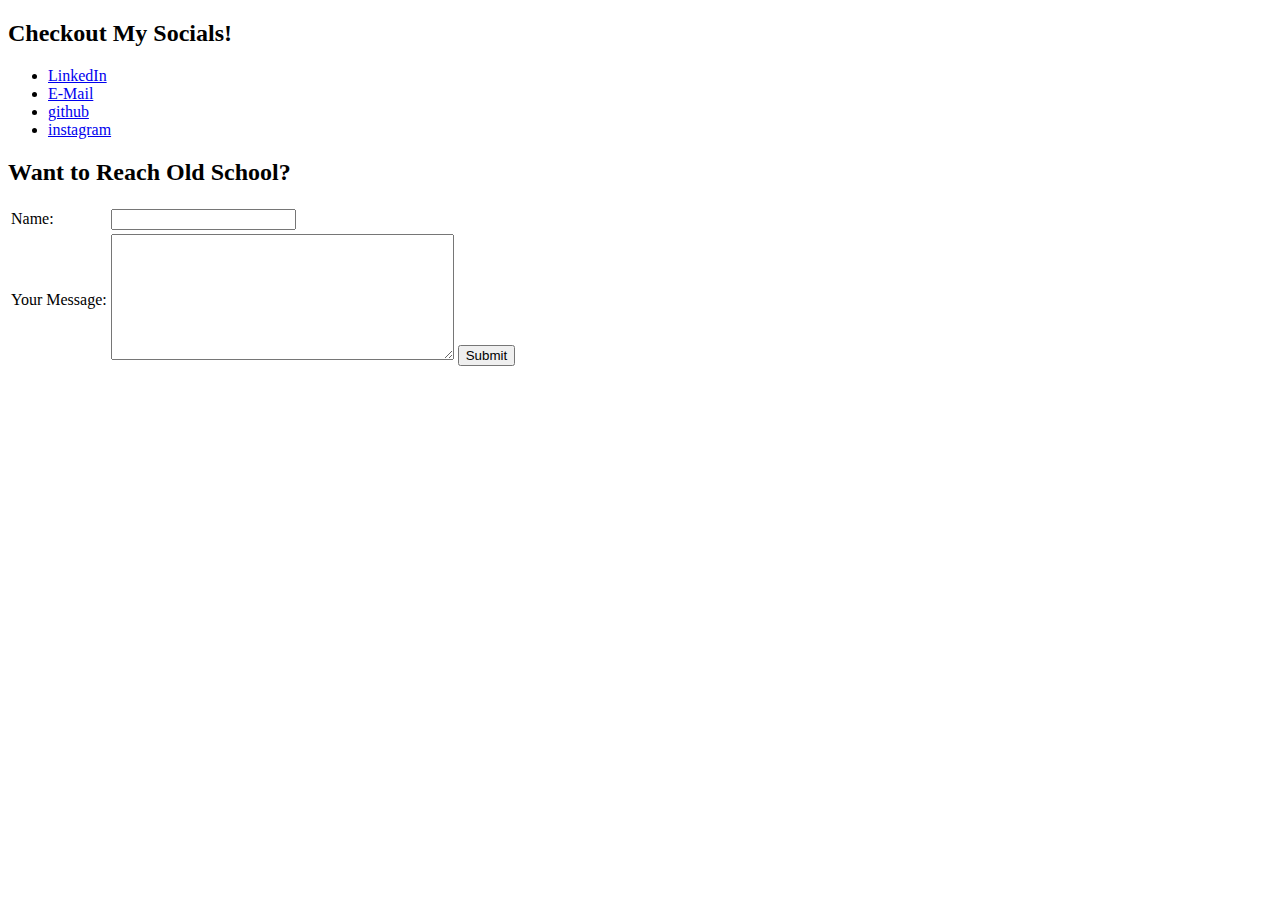
==== contact.html @ 9ade2491 "Add files via upload" ====
<!DOCTYPE html>
<html lang="en">
    
<head>
    <meta charset="UTF-8">
    <body>
    <title>Contact Me:</title>
    <h2>Checkout My Socials!</h2>
    <ul>
        <li> <a href="https://www.linkedin.com/in/pandey-sushmit">LinkedIn</a></li>
        <li><a href="mailto:sushmit@outlook.in">E-Mail</a></li>
        <li><a href="https://www.github.com/pandey-sushmit">github</a></li>
        <li><a href="https://www.instagram.com/pandeysushmitkumar">instagram</a></li>
    </ul>
    <h2>Want to Reach Old School?</h2>
    <form action="mailto:sushmit@outlook.in" method="post" enctype="text/plain">
        <table>
            <tr>
                <td>
                    <label>Name:</label>
                </td>
                <td>
                    <input type="text" name="" value="">
                </td>
            </tr>
            <tr>
                <td>
                    <label>Your Message:</label>
                </td>
                <td>
                    <textarea name="" rows="8" cols="40"></textarea>
                    <input type="submit" name="" value="Submit">
                </td>
            </tr>
        </table>
        <br>
        
    </form>
    </body>
</head>
</html>
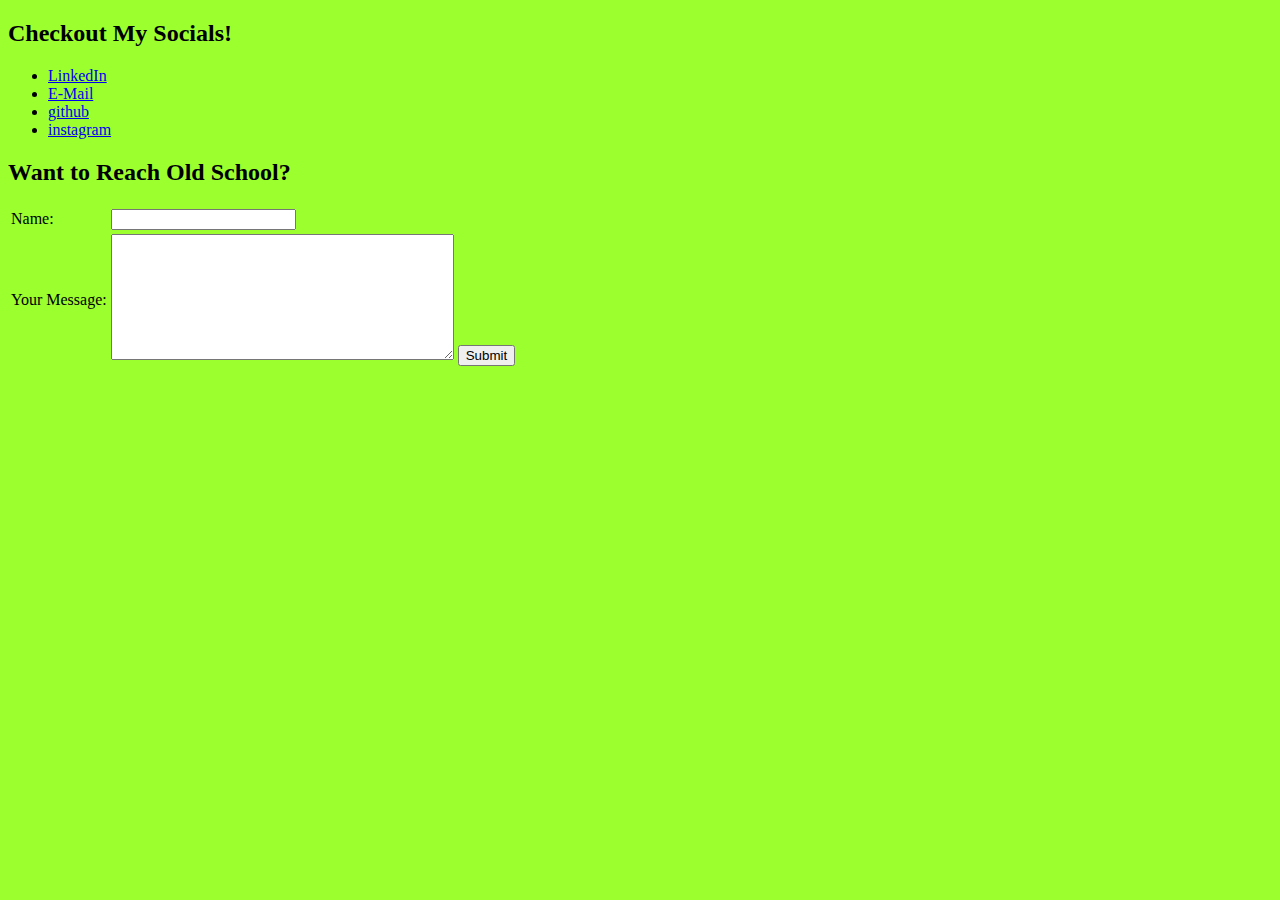
==== commit 60630d40: "Add files via upload" ====
--- a/contact.html
+++ b/contact.html
@@ -3,13 +3,13 @@
     
 <head>
     <meta charset="UTF-8">
-    <body>
+    <body style="background-color: #9CFF2E;">
     <title>Contact Me:</title>
     <h2>Checkout My Socials!</h2>
     <ul>
         <li> <a href="https://www.linkedin.com/in/pandey-sushmit">LinkedIn</a></li>
         <li><a href="mailto:sushmit@outlook.in">E-Mail</a></li>
-        <li><a href="https://www.github.com/pandey-sushmit">github</a></li>
+        <li><a href="https://www.github.com/pandeysushmit">github</a></li>
         <li><a href="https://www.instagram.com/pandeysushmitkumar">instagram</a></li>
     </ul>
     <h2>Want to Reach Old School?</h2>
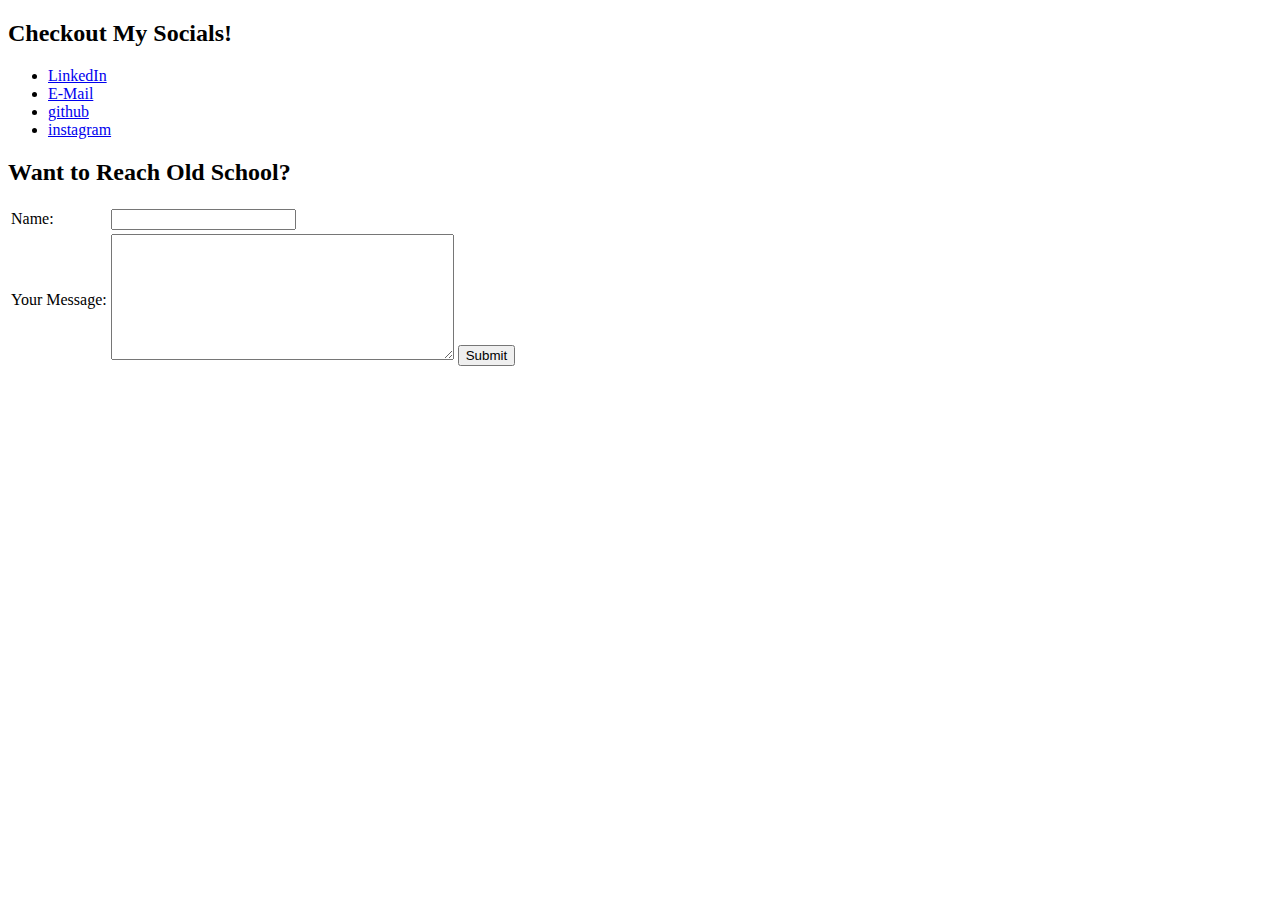
==== commit 786e5b13: "Add files via upload" ====
--- a/contact.html
+++ b/contact.html
@@ -3,7 +3,7 @@
     
 <head>
     <meta charset="UTF-8">
-    <body style="background-color: #9CFF2E;">
+    <link rel="stylesheet" href="css/style.css">
     <title>Contact Me:</title>
     <h2>Checkout My Socials!</h2>
     <ul>
